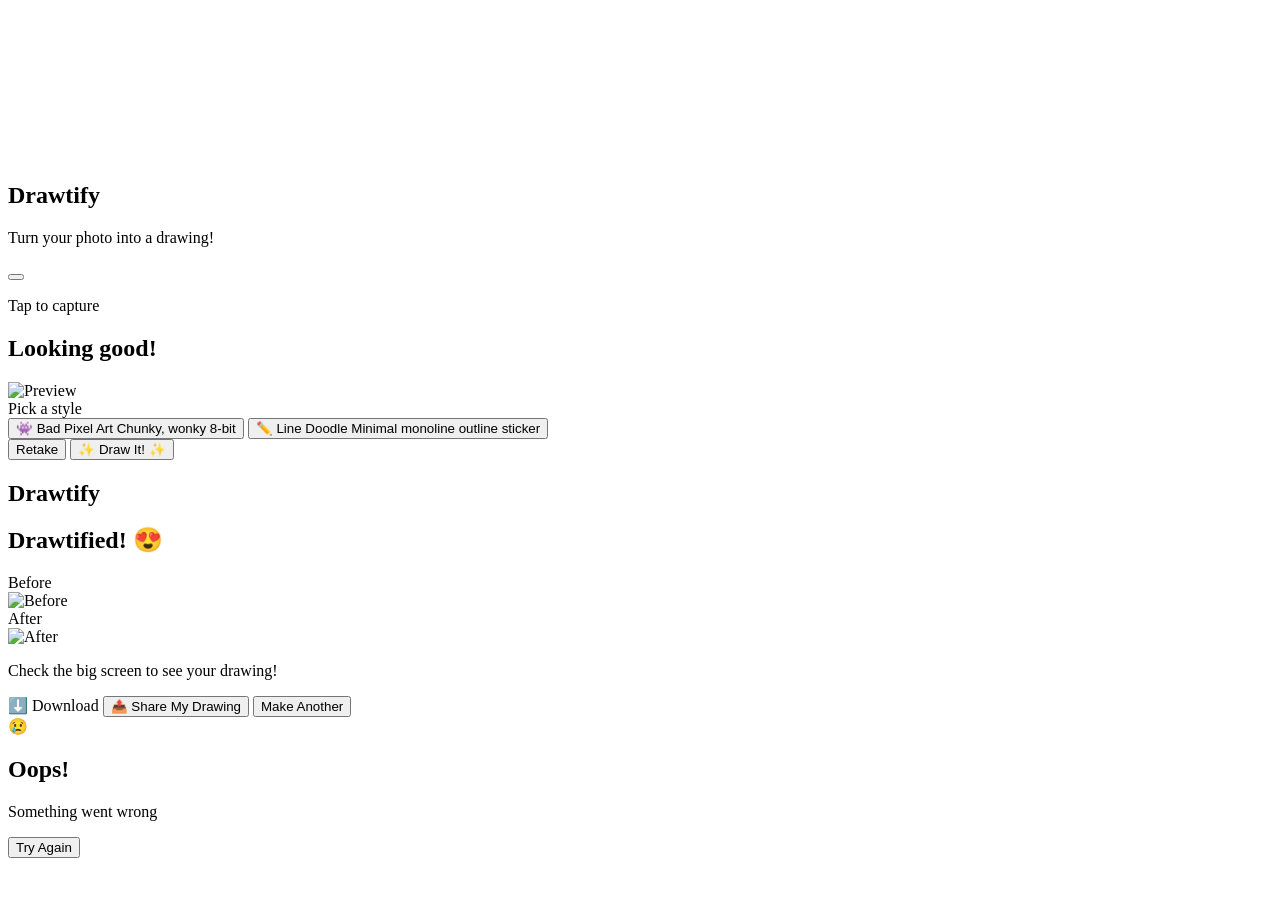
==== assets/capture.html @ b4af3d1d "Drawtify: pixel art + monoline doodle styles, generic event config, rename" ====
<!DOCTYPE html>
<html lang="en">
<head>
  <meta charset="UTF-8">
  <meta name="viewport" content="width=device-width, initial-scale=1.0, user-scalable=no">
  <meta name="apple-mobile-web-app-capable" content="yes">
  <meta name="mobile-web-app-capable" content="yes">
  <title>Drawtify</title>
  <link rel="icon" href="data:image/svg+xml,<svg xmlns='http://www.w3.org/2000/svg' viewBox='0 0 100 100'><text y='.9em' font-size='90'>&#127912;</text></svg>">
  <link rel="stylesheet" href="/style.css">
</head>
<body class="capture">
  <div class="capture-container">
    <!-- Camera View -->
    <div class="camera-view" id="cameraView">
      <video id="video" autoplay playsinline muted></video>
      <canvas id="canvas" hidden></canvas>
      <input type="file" id="fileInput" accept="image/*" capture="user" hidden>
      
      <div class="capture-overlay">
        <div class="capture-header">
          <h2>Drawtify</h2>
          <p>Turn your photo into a drawing!</p>
        </div>
        
        <button class="shutter-btn" id="shutterBtn">
          <div class="shutter-inner"></div>
        </button>
        
        <p class="capture-hint">Tap to capture</p>
      </div>
    </div>

    <!-- Preview View -->
    <div class="preview-view hidden" id="previewView">
      <div class="preview-header">
        <h2>Looking good!</h2>
      </div>
      
      <div class="preview-image-container">
        <img id="previewImg" src="" alt="Preview">
      </div>
      
      <div class="style-picker" id="stylePicker">
        <div class="style-picker-title">Pick a style</div>
        <div class="style-options">
          <button type="button" class="style-option selected" data-style="pixel">
            <span class="style-emoji">&#128126;</span>
            <span class="style-name">Bad Pixel Art</span>
            <span class="style-desc">Chunky, wonky 8-bit</span>
          </button>
          <button type="button" class="style-option" data-style="doodle">
            <span class="style-emoji">&#9999;&#65039;</span>
            <span class="style-name">Line Doodle</span>
            <span class="style-desc">Minimal monoline outline sticker</span>
          </button>
        </div>
      </div>

      <div class="preview-actions">
        <button class="btn-retake" id="retakeBtn">Retake</button>
        <button class="btn-slop" id="makeSlopBtn">
          <span class="sparkle">&#10024;</span>
          Draw It!
          <span class="sparkle">&#10024;</span>
        </button>
      </div>
    </div>

    <!-- Processing View -->
    <div class="processing-view hidden" id="processingView">
      <div class="processing-content">
        <h2>Drawtify</h2>
        <div class="progress-bar">
          <div class="progress-fill" id="progressFill"></div>
        </div>
        <div class="typewriter-container" id="typewriterContainer">
          <!-- Lines get appended here -->
        </div>
      </div>
    </div>

    <!-- Result View -->
    <div class="result-view hidden" id="resultView">
      <div class="result-header">
        <h2>Drawtified! <span class="emoji">&#128525;</span></h2>
      </div>

      <div class="result-comparison" id="resultComparison">
        <div class="result-photo">
          <div class="result-label">Before</div>
          <img id="resultBefore" src="" alt="Before">
        </div>
        <div class="result-photo">
          <div class="result-label">After</div>
          <img id="resultAfter" src="" alt="After" class="result-after-img">
        </div>
      </div>

      <p class="result-message">Check the big screen to see your drawing!</p>

      <div class="result-actions">
        <a class="btn-download" id="downloadBtn" download="drawtify.png">&#11015;&#65039; Download</a>
        <button class="btn-share" id="shareBtn">📤 Share My Drawing</button>
        <button class="btn-again" id="againBtn">Make Another</button>
      </div>
    </div>

    <!-- Error View -->
    <div class="error-view hidden" id="errorView">
      <div class="error-content">
        <div class="error-icon">&#128546;</div>
        <h2>Oops!</h2>
        <p id="errorText">Something went wrong</p>
        <button class="btn-again" id="retryBtn">Try Again</button>
      </div>
    </div>
  </div>

  <script src="/capture.js"></script>
</body>
</html>
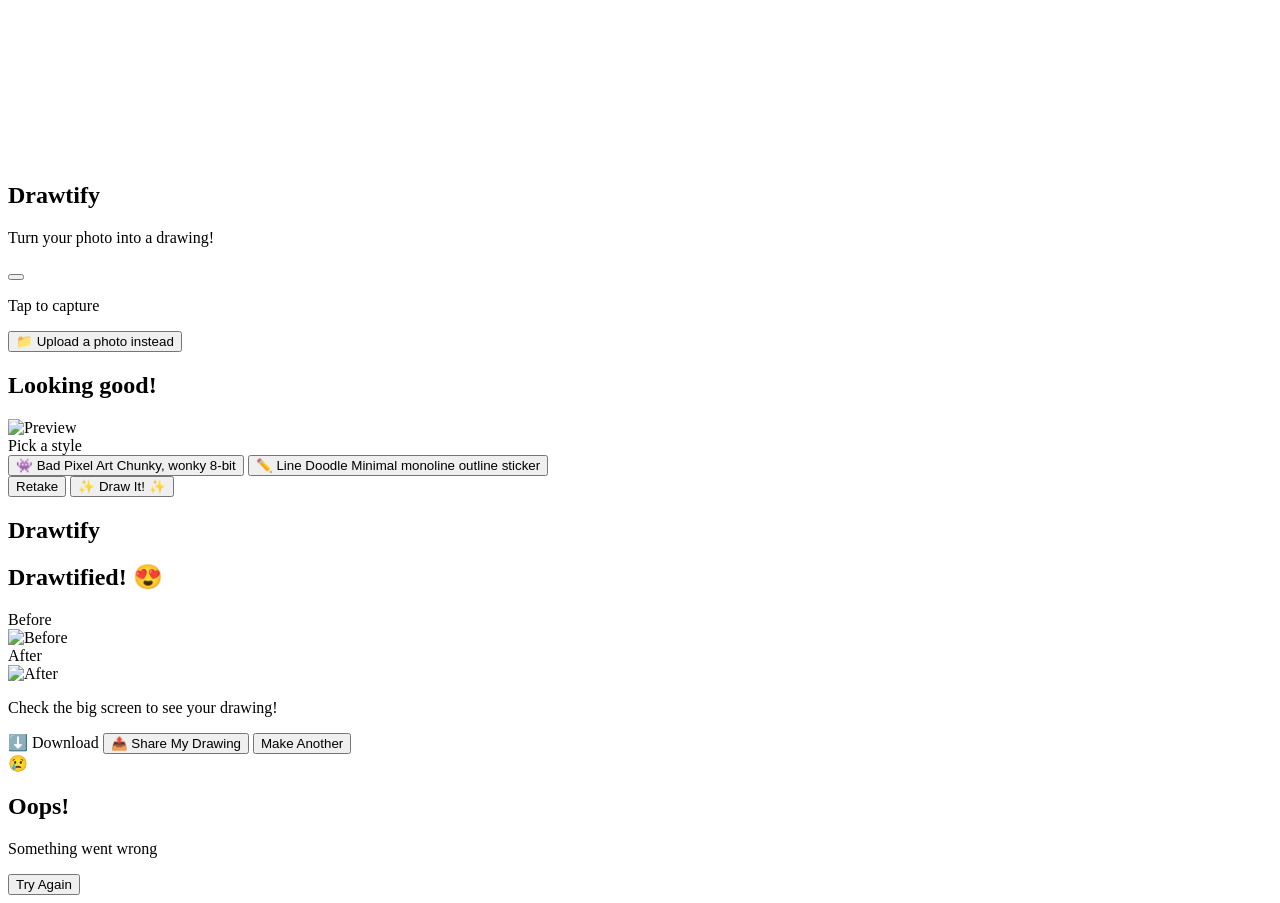
==== commit a1493ab8: "Capture page: upload a photo instead of using the camera (client-side resize); restart camera on ret" ====
--- a/assets/capture.html
+++ b/assets/capture.html
@@ -15,7 +15,7 @@
     <div class="camera-view" id="cameraView">
       <video id="video" autoplay playsinline muted></video>
       <canvas id="canvas" hidden></canvas>
-      <input type="file" id="fileInput" accept="image/*" capture="user" hidden>
+      <input type="file" id="fileInput" accept="image/*" hidden>
       
       <div class="capture-overlay">
         <div class="capture-header">
@@ -28,6 +28,7 @@
         </button>
         
         <p class="capture-hint">Tap to capture</p>
+        <button type="button" class="btn-upload" id="uploadBtn">&#128193; Upload a photo instead</button>
       </div>
     </div>
 
@@ -117,6 +118,8 @@
     </div>
   </div>
 
+  <script src="/transparent.js"></script>
+
   <script src="/capture.js"></script>
 </body>
 </html>
